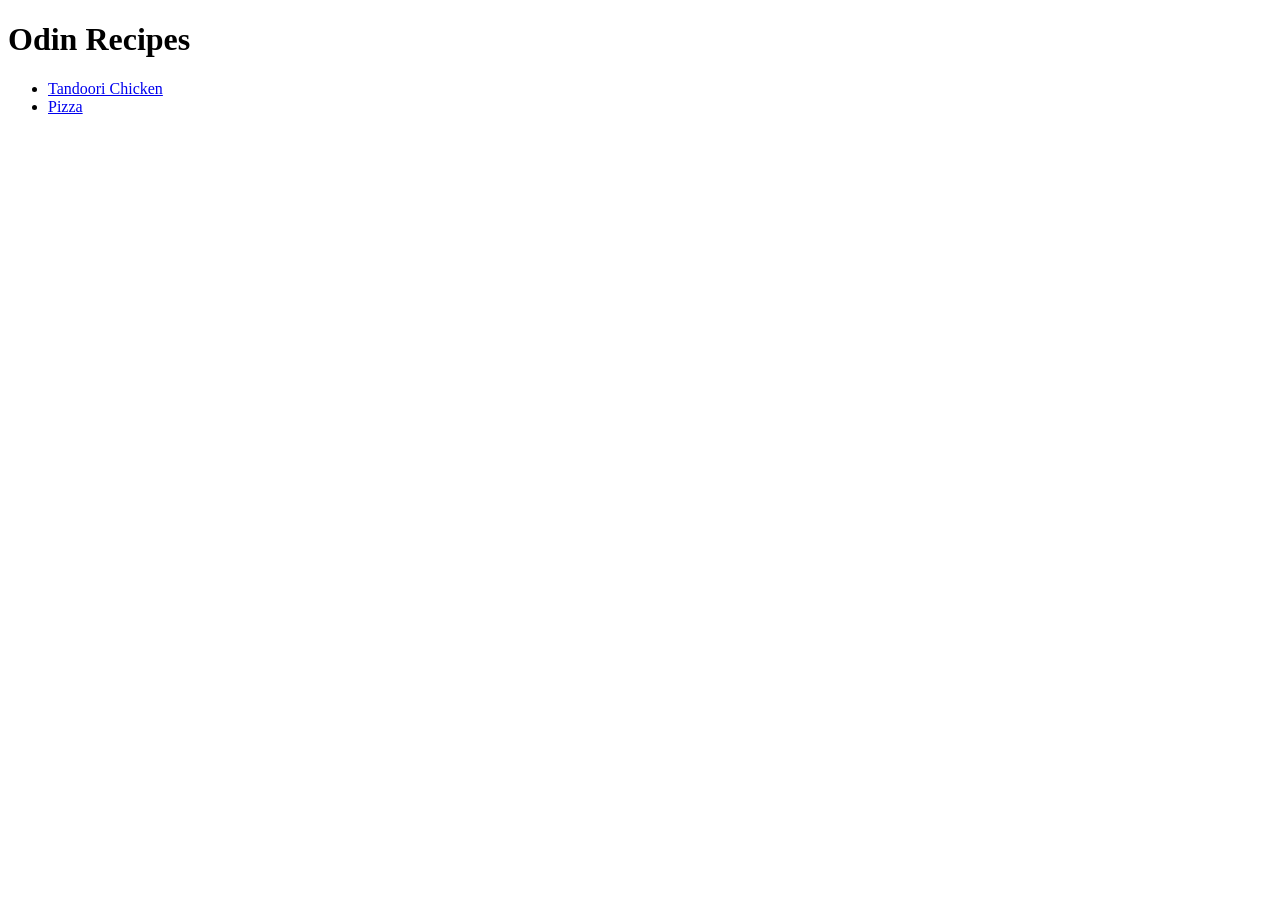
==== index.html @ 74c0db85 "Made Odin Recipes website with HTML and CSS. Added two recipes: Tandoori Chicken and Pizza. Also add" ====
<!DOCTYPE html>
<html lang="en">
<head>
    <meta charset="UTF-8">
    <meta name="viewport" content="width=device-width, initial-scale=1.0">
    <title>Odin Recipes</title>
</head>
<body>
    <h1>Odin Recipes</h1>
    <ul>
        <li><a href="recipes/tandoori_chicken.html">Tandoori Chicken</a></li>
        <li><a href="recipes/pizza.html">Pizza</a></li>
    </ul>
</body>
</html>
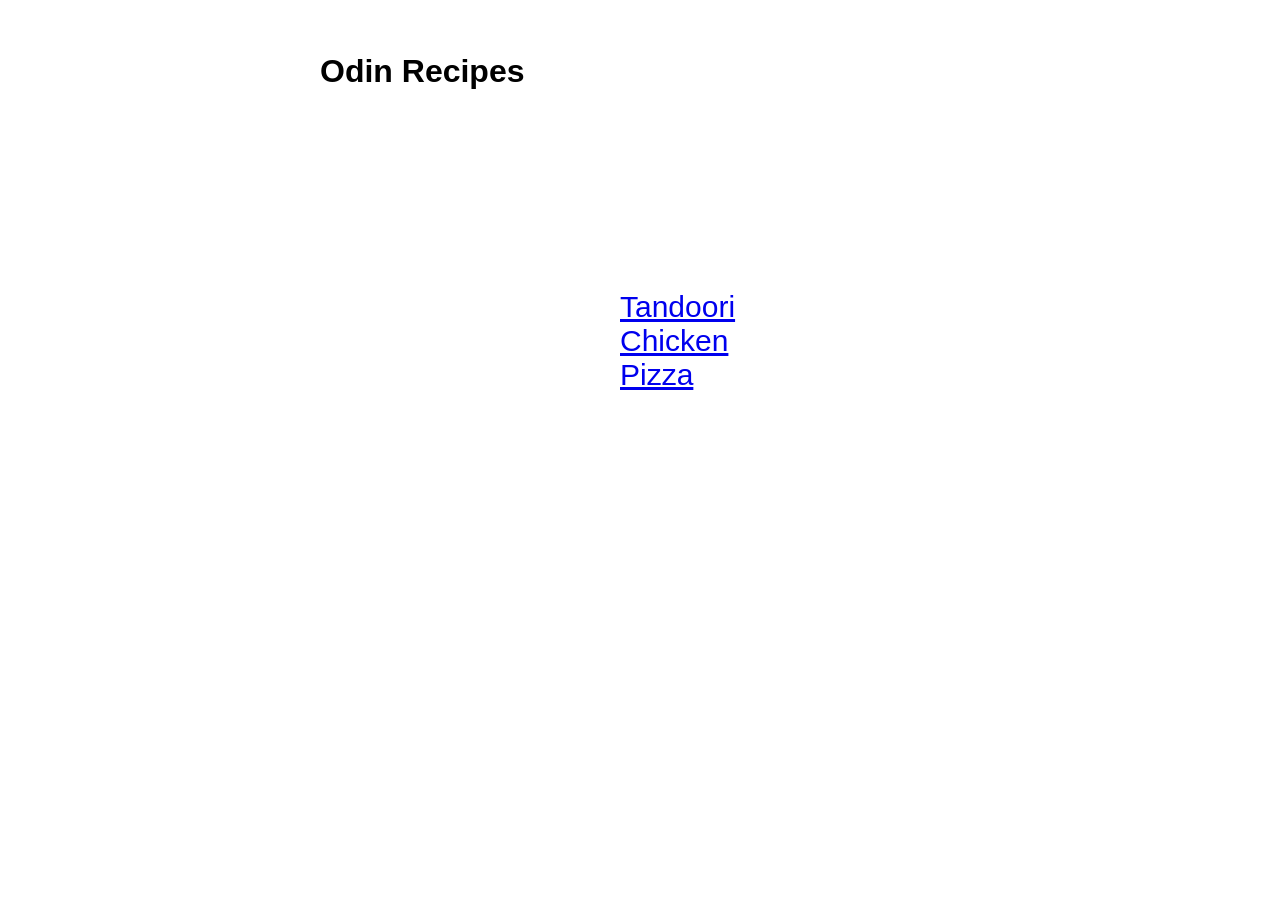
==== commit e0870dc0: "css added" ====
--- a/index.html
+++ b/index.html
@@ -4,6 +4,7 @@
     <meta charset="UTF-8">
     <meta name="viewport" content="width=device-width, initial-scale=1.0">
     <title>Odin Recipes</title>
+    <link rel="stylesheet" href="styles.css">
 </head>
 <body>
     <h1>Odin Recipes</h1>
--- a/styles.css
+++ b/styles.css
@@ -0,0 +1,36 @@
+.title{
+    color:rgb(255, 221, 128);
+    text-align: center;
+    font-family:Helvetica;
+    font-size: 100px;
+    
+}
+
+
+
+ul{
+    list-style-type: none;
+    padding-left: 100px;
+    margin: 200px;
+    text-align: left;
+    font-family:Helvetica;
+    font-size: 30px;
+    text-decoration: none;
+    color:rgb(239, 230, 208);
+}
+
+ul li a:hover {
+    text-decoration: underline;
+}
+
+#1{
+    color:rgb(255, 255, 255);
+    a:hover{
+        text-decoration: underline;
+    }
+}
+
+#2{
+    color:rgb(64, 47, 0);
+}
+body { max-width: 640px; margin: 0 auto; padding: 2rem 1rem; font-family: sans-serif; }
